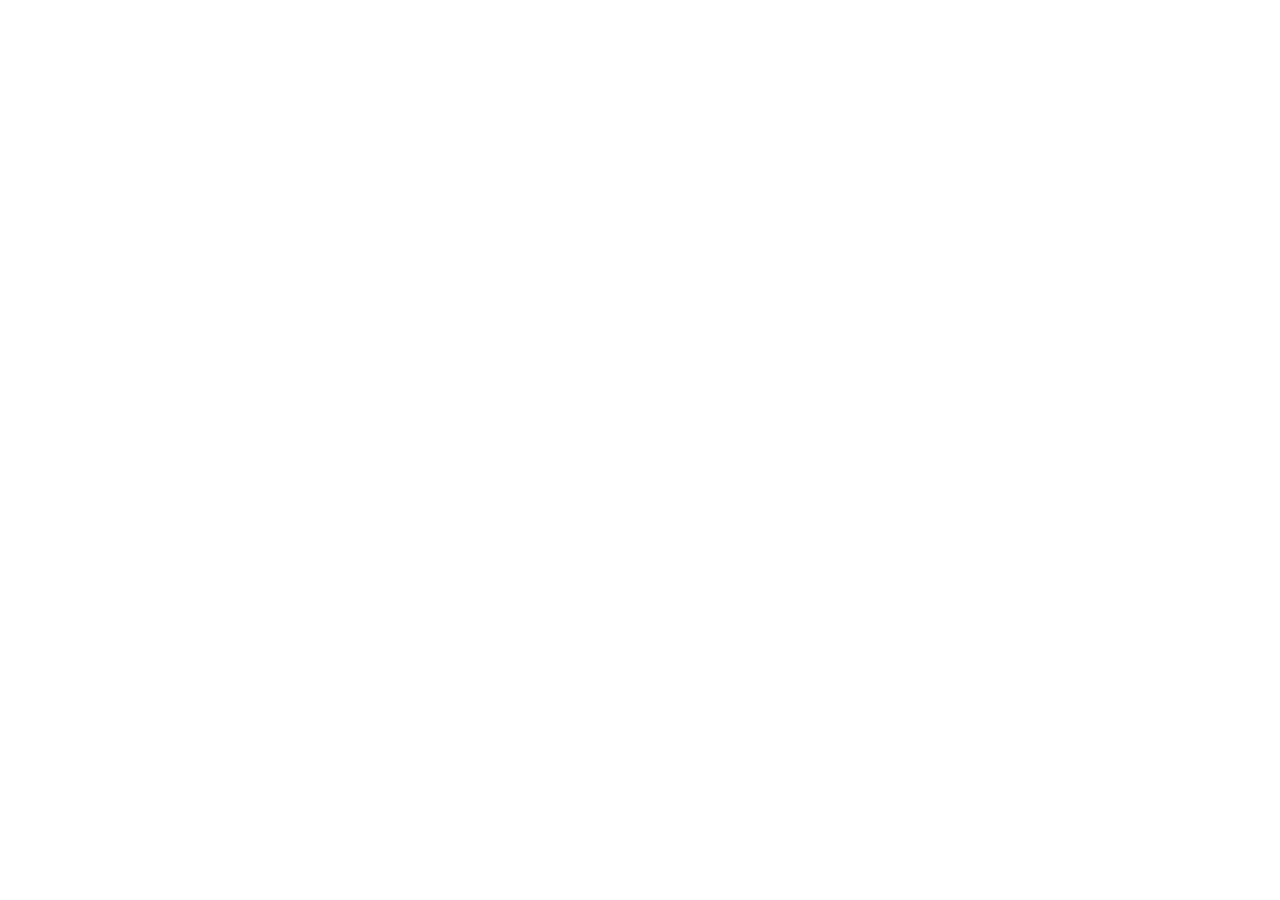
==== Projects/Rock-Paper-Scissors/index.html @ 3b2f50aa "New additions" ====
<!DOCTYPE html>
<html lang="en">

<head>
  <meta charset="UTF-8">
  <meta name="viewport" content="width=device-width, initial-scale=1.0">
  <title>Rock Paper Scissors Game</title>
</head>

<body>

  <script src="./script.js"></script>
</body>

</html>
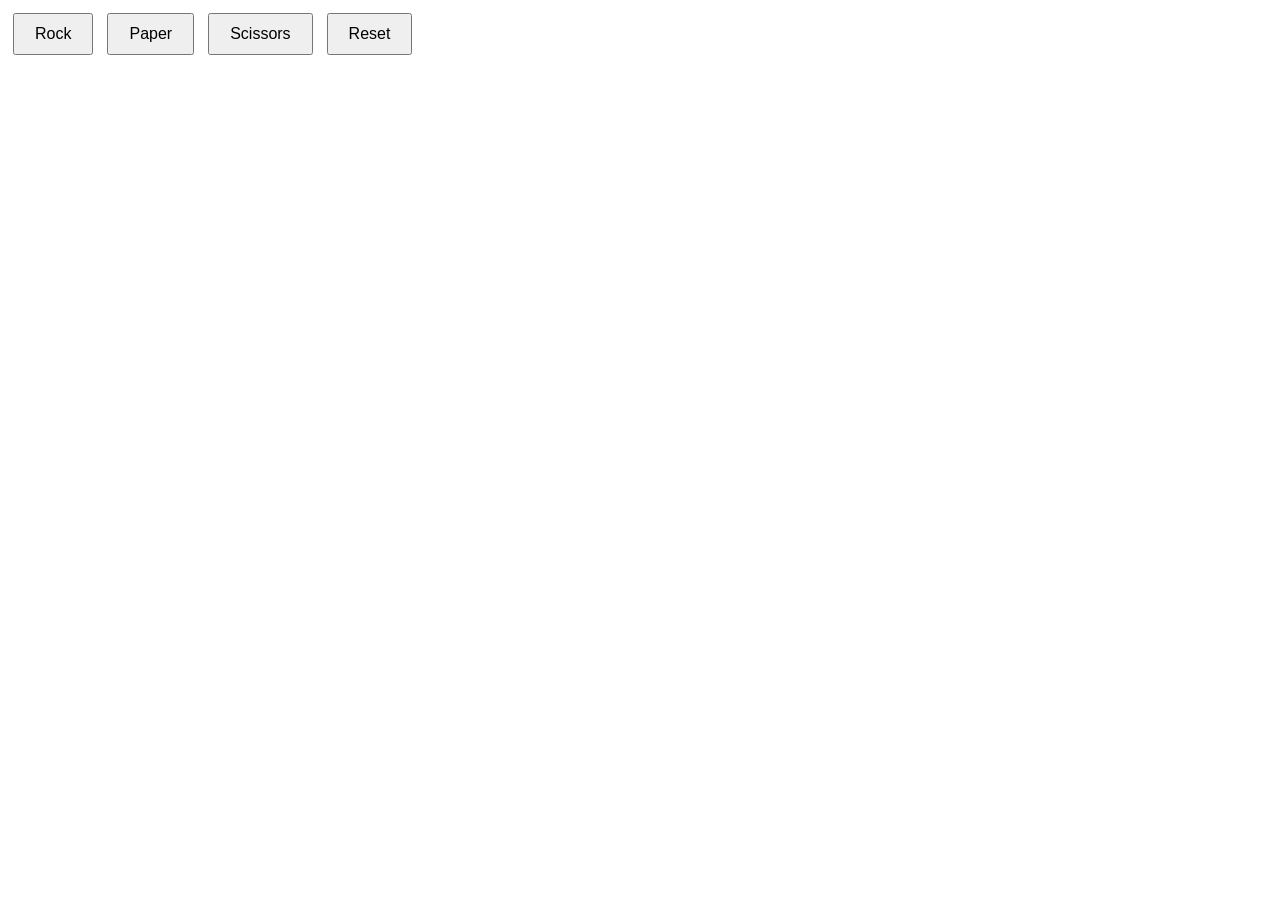
==== commit 8821621c: "rps-ui" ====
--- a/Projects/Rock-Paper-Scissors/index.html
+++ b/Projects/Rock-Paper-Scissors/index.html
@@ -5,11 +5,21 @@
   <meta charset="UTF-8">
   <meta name="viewport" content="width=device-width, initial-scale=1.0">
   <title>Rock Paper Scissors Game</title>
+  <script src="./script.js" defer></script>
+  <link rel="stylesheet" href="./style.css">
 </head>
 
 <body>
 
-  <script src="./script.js"></script>
+  <!-- Rock Paper Scissors Game-UI -->
+  <button class="rock">Rock</button>
+  <button class="paper">Paper</button>
+  <button class="scissors">Scissors</button>
+  <button class="reset">Reset</button>
+
+  <div class="results"></div>
+  <div class="score"></div>
+
 </body>
 
 </html>
--- a/Projects/Rock-Paper-Scissors/style.css
+++ b/Projects/Rock-Paper-Scissors/style.css
@@ -0,0 +1,6 @@
+button {
+  margin: 5px;
+  padding: 10px 20px;
+  font-size: 16px;
+  cursor: pointer;
+}
